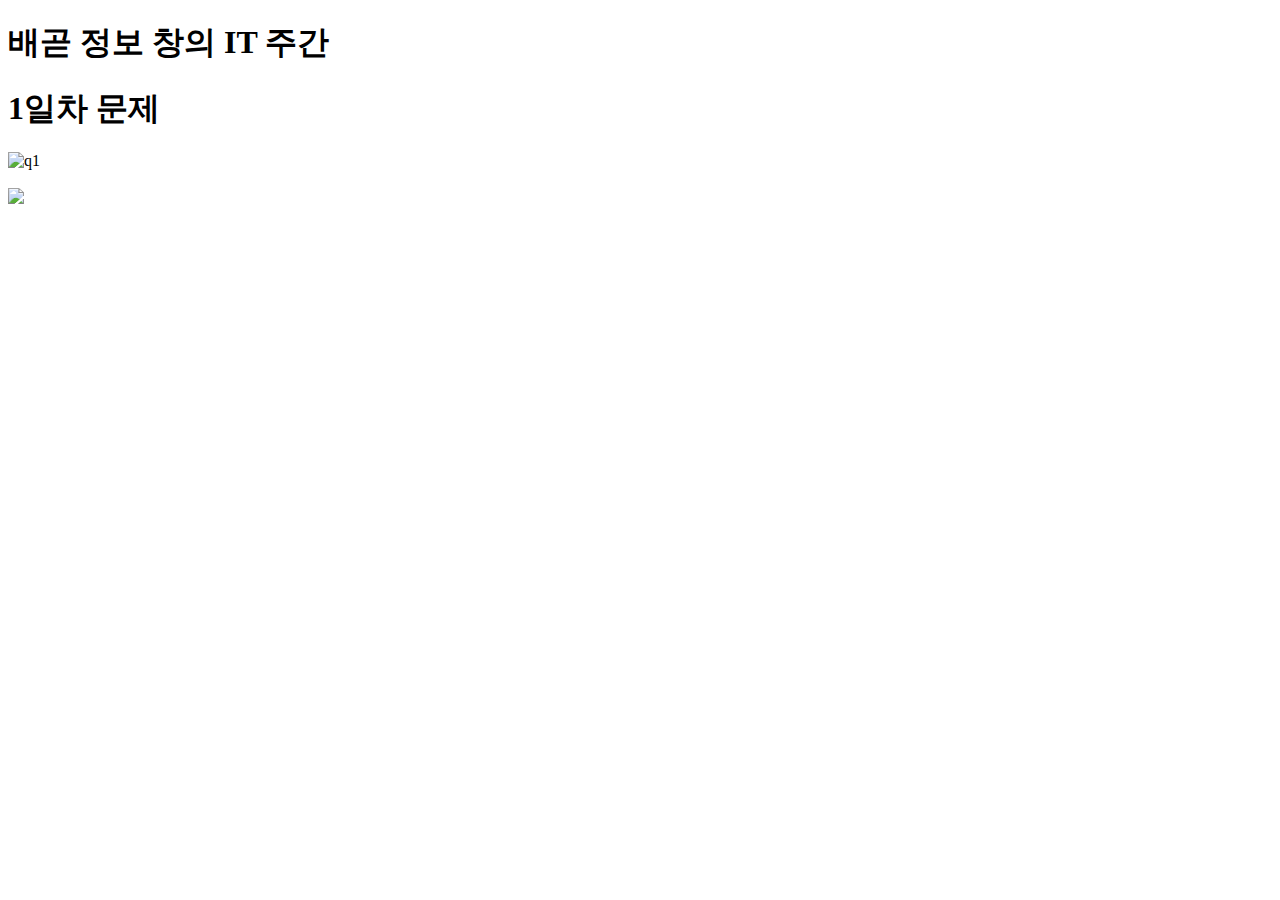
==== index.html @ cb43c247 "Create index.html" ====
<!DOCTYPE html>
<html>
	<head>
        <meta charset="UTF-8">
		<link rel="stylesheet" href="style.css">
        <title>배곧 정보 창의 IT주간 Q.1</title>
	</head>
	<body>
        <section id="container">
            <header id="header">
                <section class="inner">

                    <h1 class="title">
                        배곧 정보 창의 IT 주간
                    </h1>
                
                </section>
            </header>
            
            <section id="main_container">
                <div class="inner">
                    
                    <h1 class="date">
                        1일차 문제
                    </h1>
                    
                </div>
                
                <div class="question">
                    <img src="https://scontent-ssn1-1.xx.fbcdn.net/v/t1.0-9/126837613_1400676740263304_5712032576474022610_n.jpg?_nc_cat=108&ccb=2&_nc_sid=730e14&_nc_ohc=OtHqXW03zqcAX9gznbW&_nc_ht=scontent-ssn1-1.xx&oh=8a822bd59f4deb706de977828acc7619&oe=5FE2A65D" alt="q1">
                </div>
                <br/>
                <a href="https://forms.gle/SskXRQhZT8H5jfk89"><IMG src="https://scontent-ssn1-1.xx.fbcdn.net/v/t1.0-9/126071679_1400645873599724_8473720057442704514_n.jpg?_nc_cat=103&ccb=2&_nc_sid=730e14&_nc_ohc=xupHcjENRggAX8WtQbP&_nc_ht=scontent-ssn1-1.xx&oh=b35b55e5e17e320edaa0d747328e6b45&oe=5FE20BFB" class="send" border="0"> </a>
                    <p>
            </section>
        </section>
        
	</body>
</html>
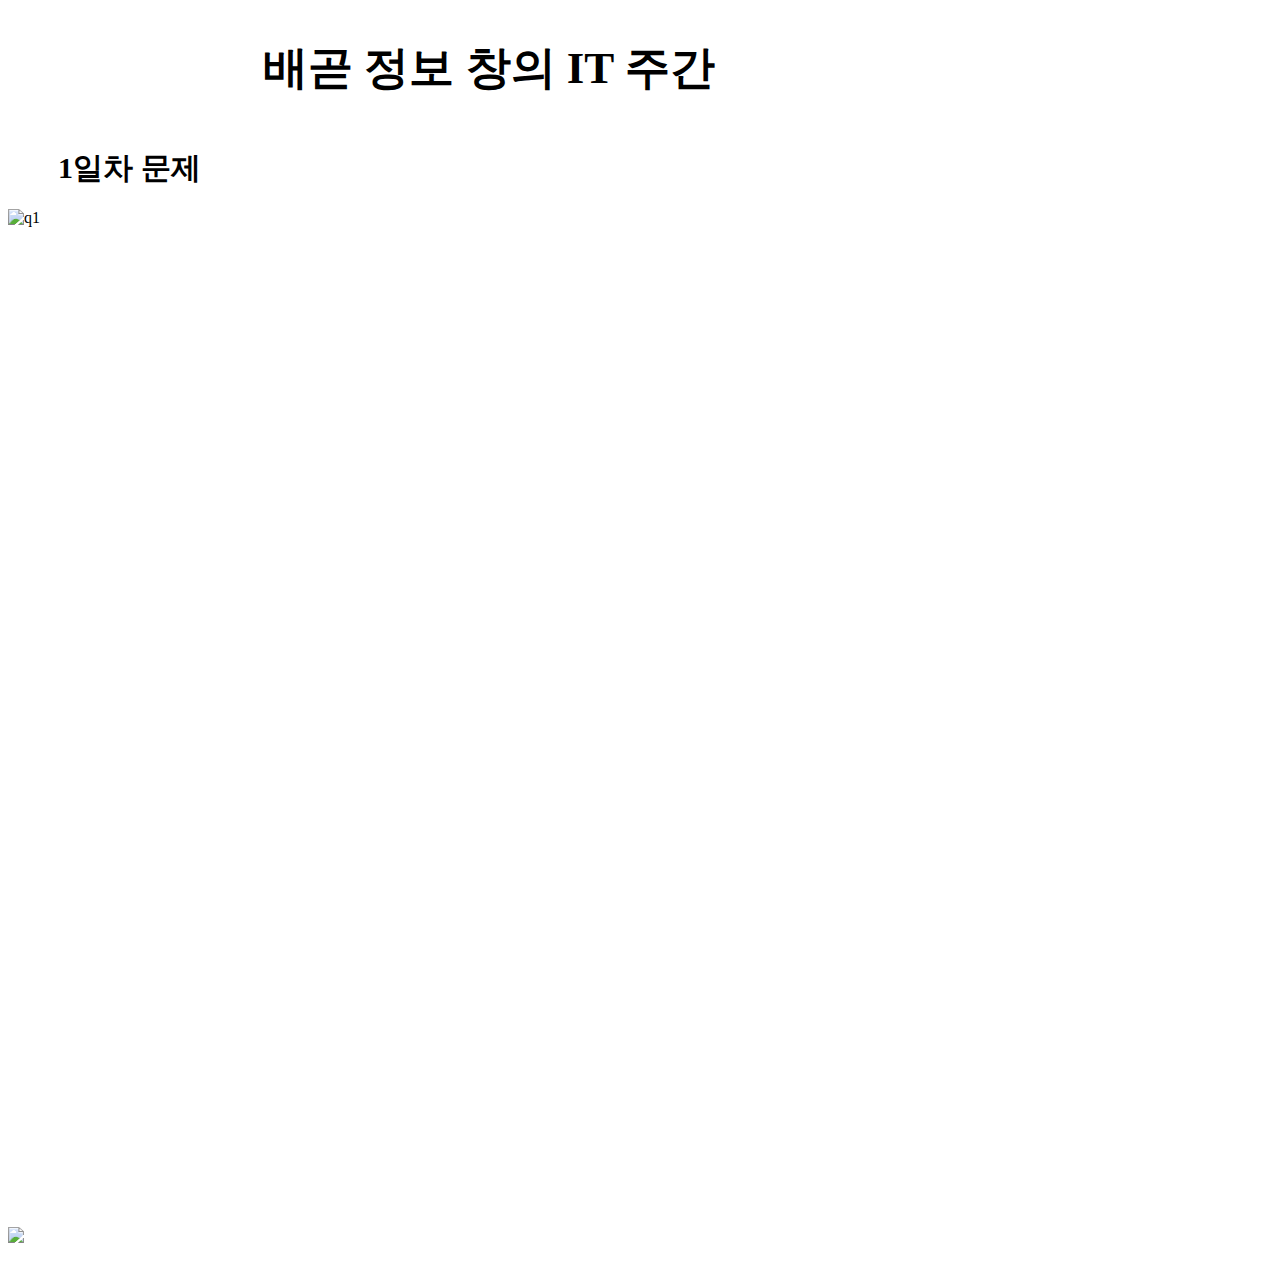
==== commit 27d17e06: "Add files via upload" ====
--- a/index.html
+++ b/index.html
@@ -1,39 +1,39 @@
-<!DOCTYPE html>
-<html>
-	<head>
-        <meta charset="UTF-8">
-		<link rel="stylesheet" href="style.css">
-        <title>배곧 정보 창의 IT주간 Q.1</title>
-	</head>
-	<body>
-        <section id="container">
-            <header id="header">
-                <section class="inner">
-
-                    <h1 class="title">
-                        배곧 정보 창의 IT 주간
-                    </h1>
-                
-                </section>
-            </header>
-            
-            <section id="main_container">
-                <div class="inner">
-                    
-                    <h1 class="date">
-                        1일차 문제
-                    </h1>
-                    
-                </div>
-                
-                <div class="question">
-                    <img src="https://scontent-ssn1-1.xx.fbcdn.net/v/t1.0-9/126837613_1400676740263304_5712032576474022610_n.jpg?_nc_cat=108&ccb=2&_nc_sid=730e14&_nc_ohc=OtHqXW03zqcAX9gznbW&_nc_ht=scontent-ssn1-1.xx&oh=8a822bd59f4deb706de977828acc7619&oe=5FE2A65D" alt="q1">
-                </div>
-                <br/>
-                <a href="https://forms.gle/SskXRQhZT8H5jfk89"><IMG src="https://scontent-ssn1-1.xx.fbcdn.net/v/t1.0-9/126071679_1400645873599724_8473720057442704514_n.jpg?_nc_cat=103&ccb=2&_nc_sid=730e14&_nc_ohc=xupHcjENRggAX8WtQbP&_nc_ht=scontent-ssn1-1.xx&oh=b35b55e5e17e320edaa0d747328e6b45&oe=5FE20BFB" class="send" border="0"> </a>
-                    <p>
-            </section>
-        </section>
-        
-	</body>
-</html>
+<!DOCTYPE html>
+<html>
+	<head>
+        <meta charset="UTF-8">
+		<link rel="stylesheet" href="style.css">
+        <title>배곧 정보 창의 IT주간 Q.1</title>
+	</head>
+	<body>
+        <section id="container">
+            <header id="header">
+                <section class="inner">
+
+                    <h1 class="title">
+                        배곧 정보 창의 IT 주간
+                    </h1>
+                
+                </section>
+            </header>
+            
+            <section id="main_container">
+                <div class="inner">
+                    
+                    <h1 class="date">
+                        1일차 문제
+                    </h1>
+                    
+                </div>
+                
+                <div class="question">
+                    <img src="https://scontent-ssn1-1.xx.fbcdn.net/v/t1.0-9/126837613_1400676740263304_5712032576474022610_n.jpg?_nc_cat=108&ccb=2&_nc_sid=730e14&_nc_ohc=OtHqXW03zqcAX9gznbW&_nc_ht=scontent-ssn1-1.xx&oh=8a822bd59f4deb706de977828acc7619&oe=5FE2A65D" alt="q1">
+                </div>
+                <br/>
+                <a href="https://forms.gle/SskXRQhZT8H5jfk89"><IMG src="https://scontent-ssn1-1.xx.fbcdn.net/v/t1.0-9/126071679_1400645873599724_8473720057442704514_n.jpg?_nc_cat=103&ccb=2&_nc_sid=730e14&_nc_ohc=xupHcjENRggAX8WtQbP&_nc_ht=scontent-ssn1-1.xx&oh=b35b55e5e17e320edaa0d747328e6b45&oe=5FE20BFB" class="send" border="0"> </a>
+                    <p>
+            </section>
+        </section>
+        
+	</body>
+</html>--- a/style.css
+++ b/style.css
@@ -0,0 +1,199 @@
+.title {
+    display: inline-block;
+	font-weight: bold;
+	font-size: 45px;
+    padding-left: 255px;
+}
+
+.date {
+    display: inline-block;
+    font-weight: 600px;
+    font-size: 30px;
+    padding-left: 50px;
+}
+
+.question img{
+    display: inline-block;
+    width: 1000px;
+    height: 1000px;
+}
+
+.title2 {
+    display: inline-block;
+	font-weight: bold;
+	font-size: 45px;
+    padding-left: 255px;
+}
+
+.date2 {
+    display: inline-block;
+    font-weight: 600px;
+    font-size: 30px;
+    padding-left: 50px;
+}
+
+.q2 img{
+    display: inline-block;
+    width: 1000px;
+    height: 1000px;
+}
+
+.title3 {
+    display: inline-block;
+	font-weight: bold;
+	font-size: 45px;
+    padding-left: 255px;
+}
+
+.date3 {
+    display: inline-block;
+    font-weight: 600px;
+    font-size: 30px;
+    padding-left: 50px;
+}
+
+.q3 img{
+    display: inline-block;
+    width: 1000px;
+    height: 1000px;
+}
+
+.title4 {
+    display: inline-block;
+	font-weight: bold;
+	font-size: 45px;
+    padding-left: 255px;
+}
+
+.date4 {
+    display: inline-block;
+    font-weight: 600px;
+    font-size: 30px;
+    padding-left: 50px;
+}
+
+.q4 img{
+    display: inline-block;
+    width: 1000px;
+    height: 1000px;
+}
+
+.title5 {
+    display: inline-block;
+	font-weight: bold;
+	font-size: 45px;
+    padding-left: 255px;
+}
+
+.date5 {
+    display: inline-block;
+    font-weight: 600px;
+    font-size: 30px;
+    padding-left: 50px;
+}
+
+.q5 img{
+    display: inline-block;
+    width: 1000px;
+    height: 1000px;
+}
+
+.title6 {
+    display: inline-block;
+	font-weight: bold;
+	font-size: 45px;
+    padding-left: 255px;
+}
+
+.date6 {
+    display: inline-block;
+    font-weight: 600px;
+    font-size: 30px;
+    padding-left: 50px;
+}
+
+.q6 img{
+    display: inline-block;
+    width: 500px;
+    height: 500px;
+}
+
+.title7 {
+    display: inline-block;
+	font-weight: bold;
+	font-size: 45px;
+    padding-left: 255px;
+}
+
+.date7 {
+    display: inline-block;
+    font-weight: 600px;
+    font-size: 30px;
+    padding-left: 50px;
+}
+
+.q7 img{
+    display: inline-block;
+    width: 500px;
+    height: 500px;
+}
+
+.title8 {
+    display: inline-block;
+	font-weight: bold;
+	font-size: 45px;
+    padding-left: 255px;
+}
+
+.date8 {
+    display: inline-block;
+    font-weight: 600px;
+    font-size: 30px;
+    padding-left: 50px;
+}
+
+.q8 img{
+    display: inline-block;
+    width: 500px;
+    height: 500px;
+}
+
+.title9 {
+    display: inline-block;
+	font-weight: bold;
+	font-size: 45px;
+    padding-left: 255px;
+}
+
+.date9 {
+    display: inline-block;
+    font-weight: 600px;
+    font-size: 30px;
+    padding-left: 50px;
+}
+
+.q9 img{
+    display: inline-block;
+    width: 500px;
+    height: 500px;
+}
+
+.title10 {
+    display: inline-block;
+	font-weight: bold;
+	font-size: 45px;
+    padding-left: 255px;
+}
+
+.date10 {
+    display: inline-block;
+    font-weight: 600px;
+    font-size: 30px;
+    padding-left: 50px;
+}
+
+.q10 img{
+    display: inline-block;
+    width: 500px;
+    height: 500px;
+}
